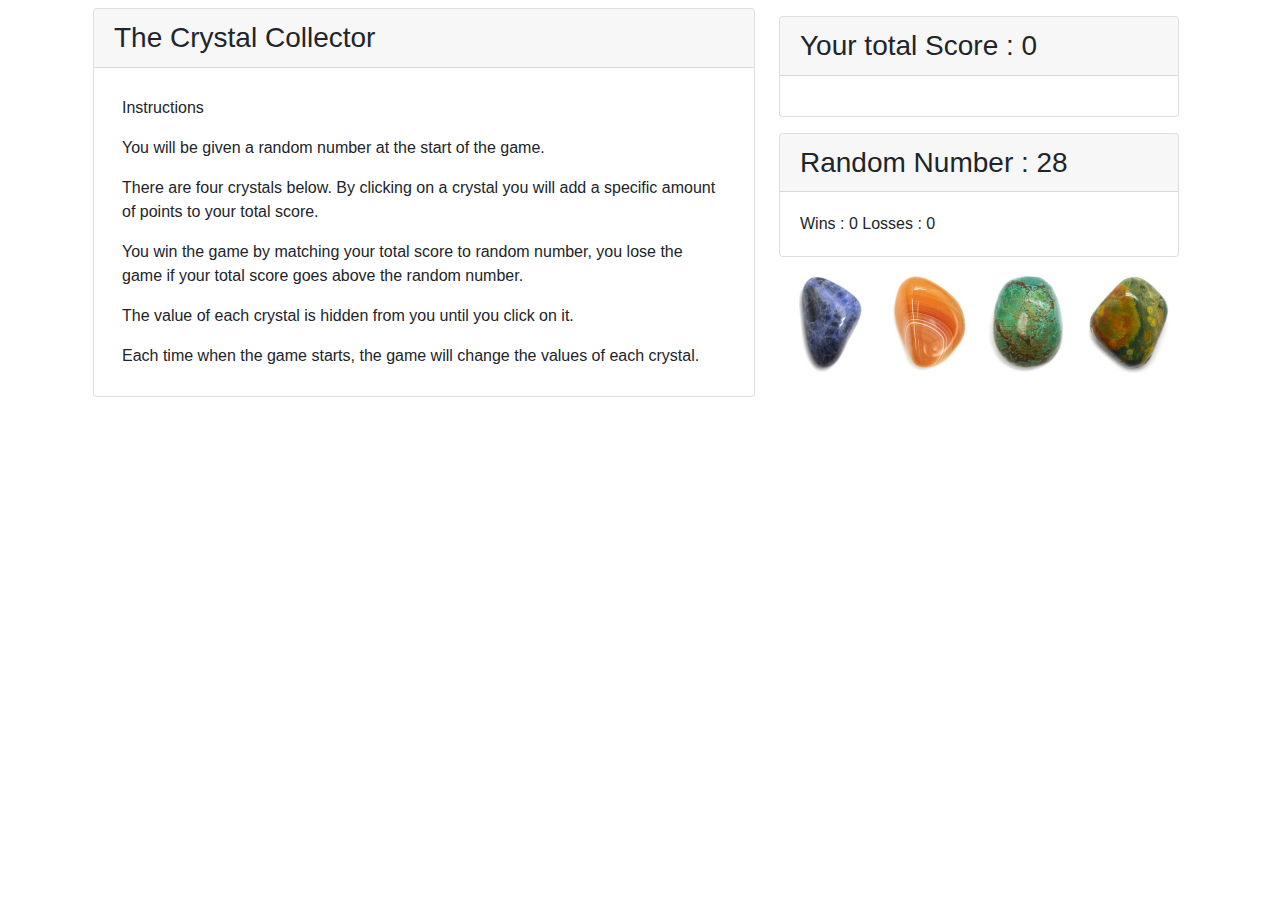
==== index.html @ d6ee3781 "Basic Working Version" ====
<!DOCTYPE html>
<html lang="en">

<head>
  <meta charset="UTF-8">
  <meta name="viewport" content="width=device-width, initial-scale=1.0">
  <meta http-equiv="X-UA-Compatible" content="ie=edge">
  <link rel="stylesheet" href="https://cdnjs.cloudflare.com/ajax/libs/twitter-bootstrap/4.1.3/css/bootstrap.min.css">
  <link rel="stylesheet" href="https://use.fontawesome.com/releases/v5.3.1/css/all.css">
  <link rel="stylesheet" href="assets/css/style.css">
  <title>The Crystal Collector</title>
</head>

<body>
  <div class="container">
    <div class="d-flex flex-row flex-container">
      <!-- Instructions-->
      <div class="p-2 flex-item">
        <div class="card">
          <h3 class="card-header">The Crystal Collector</h3>

          <div class="card-body">
            <div class="p-2 my-flex-item">Instructions</div>
            <div class="p-2 my-flex-item">
              You will be given a random number at the start of the game.
            </div>
            <div class="p-2 my-flex-item">
              There are four crystals below. By clicking on a crystal you will
              add a specific amount of points to your total score.
            </div>
            <div class="p-2 my-flex-item">
              You win the game by matching your total score to random number,
              you lose the game if your total score goes above the random number.
            </div>
            <div class="p-2 my-flex-item">
              The value of each crystal is hidden from you until you
              click on it.
            </div>
            <div class="p-2 my-flex-item">
              Each time when the game starts, the game will change the values
              of each crystal.
            </div>

          </div>
        </div>
      </div>
      <div class="p-2 flex-item">
        <div class="d-flex flex-column flex-container">
          <!-- Total Score-->
          <div class="p-2 flex-item">
            <div class="card">
              <h3 class="card-header"><span>Your total Score : </span><span id="totalDisplay"></span></h3>

              <div class="card-body">
                  <span id="messageDisplay"></span>
              </div>
            </div>
          </div>
          <!-- Wins, Losses -->
          <div class="p-2 flex-item">
            <div class="card">
              <h3 class="card-header">
                Random Number : <span id="randomNumber"></span>
              </h3>

              <div class="card-body">
                <span> Wins : </span><span id="winDisplay"></span>
                <span> Losses : </span><span id="lossDisplay"></span>
              </div>
            </div>
          </div>
          <!-- Crystal Images -->
          <div class="p-2 flex-item">
            <div class="d-flex flex-row flex-container" id="crystals">
            </div>
          </div>
        </div>
      </div>
    </div>
  </div>

  <script src="https://cdnjs.cloudflare.com/ajax/libs/jquery/3.3.1/jquery.slim.min.js"></script>
  <script src="https://cdnjs.cloudflare.com/ajax/libs/popper.js/1.13.0/umd/popper.min.js"></script>
  <script src="https://cdnjs.cloudflare.com/ajax/libs/twitter-bootstrap/4.1.3/js/bootstrap.min.js"></script>
  <script src="assets/javascript/crystalGame.js"></script>

</body>

</html>
---- assets/css/style.css ----
.crystal-image{
  height: 100px;
  width: 100px;
}

.play-button{
  color:blue;
  margin: 5px;
  padding: 5px;
  background-color: blanchedalmond;
}
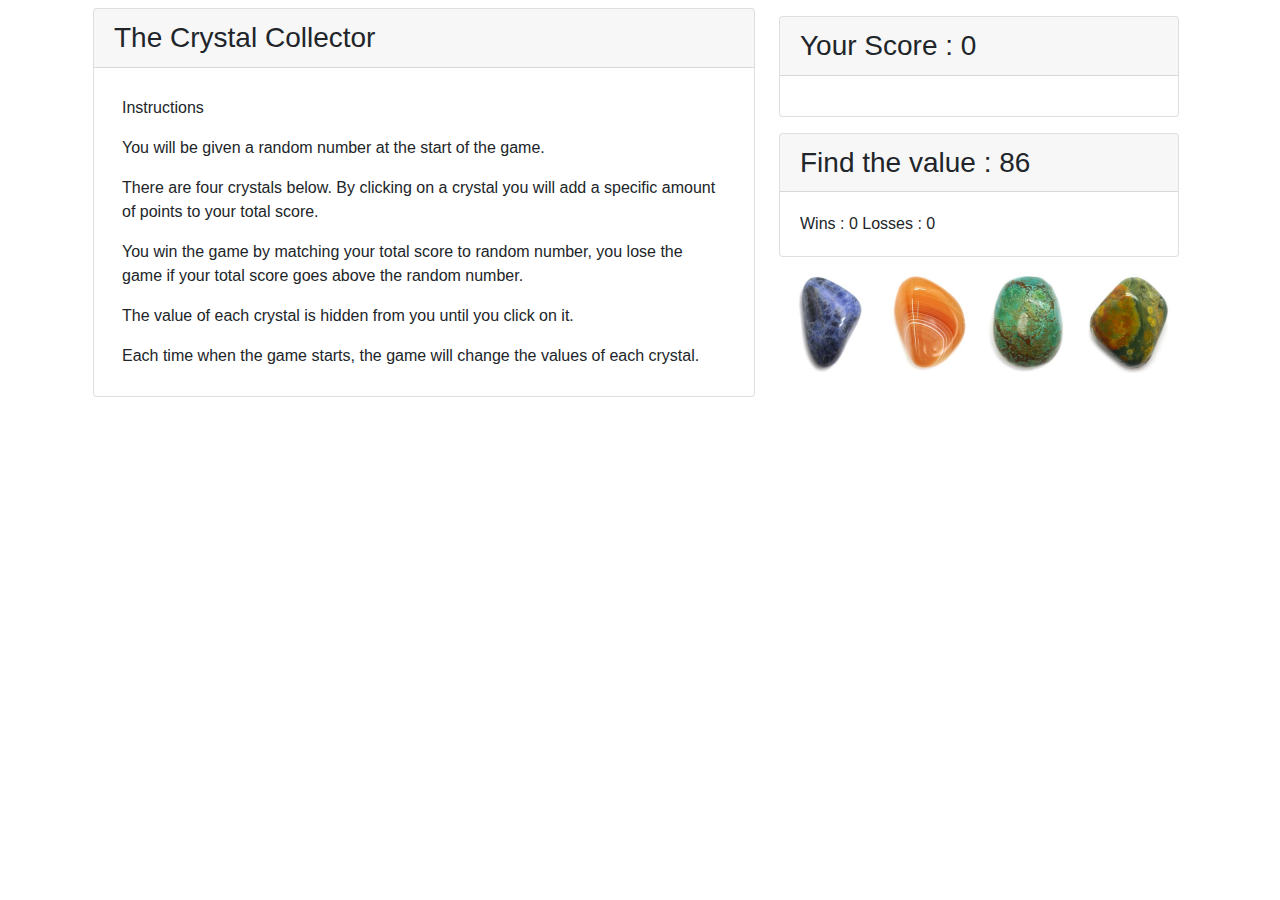
==== commit f7bfe030: "fixed issues" ====
--- a/index.html
+++ b/index.html
@@ -49,7 +49,7 @@
           <!-- Total Score-->
           <div class="p-2 flex-item">
             <div class="card">
-              <h3 class="card-header"><span>Your total Score : </span><span id="totalDisplay"></span></h3>
+              <h3 class="card-header"><span>Your Score : </span><span id="totalDisplay"></span></h3>
 
               <div class="card-body">
                   <span id="messageDisplay"></span>
@@ -60,7 +60,7 @@
           <div class="p-2 flex-item">
             <div class="card">
               <h3 class="card-header">
-                Random Number : <span id="randomNumber"></span>
+                Find the value : <span id="randomNumber"></span>
               </h3>
 
               <div class="card-body">
--- a/assets/css/style.css
+++ b/assets/css/style.css
@@ -4,8 +4,8 @@
 }
 
 .play-button{
-  color:blue;
-  margin: 5px;
+  color:black;
+  margin-left: 25px;
   padding: 5px;
-  background-color: blanchedalmond;
+  background-color: lightgray;
 }